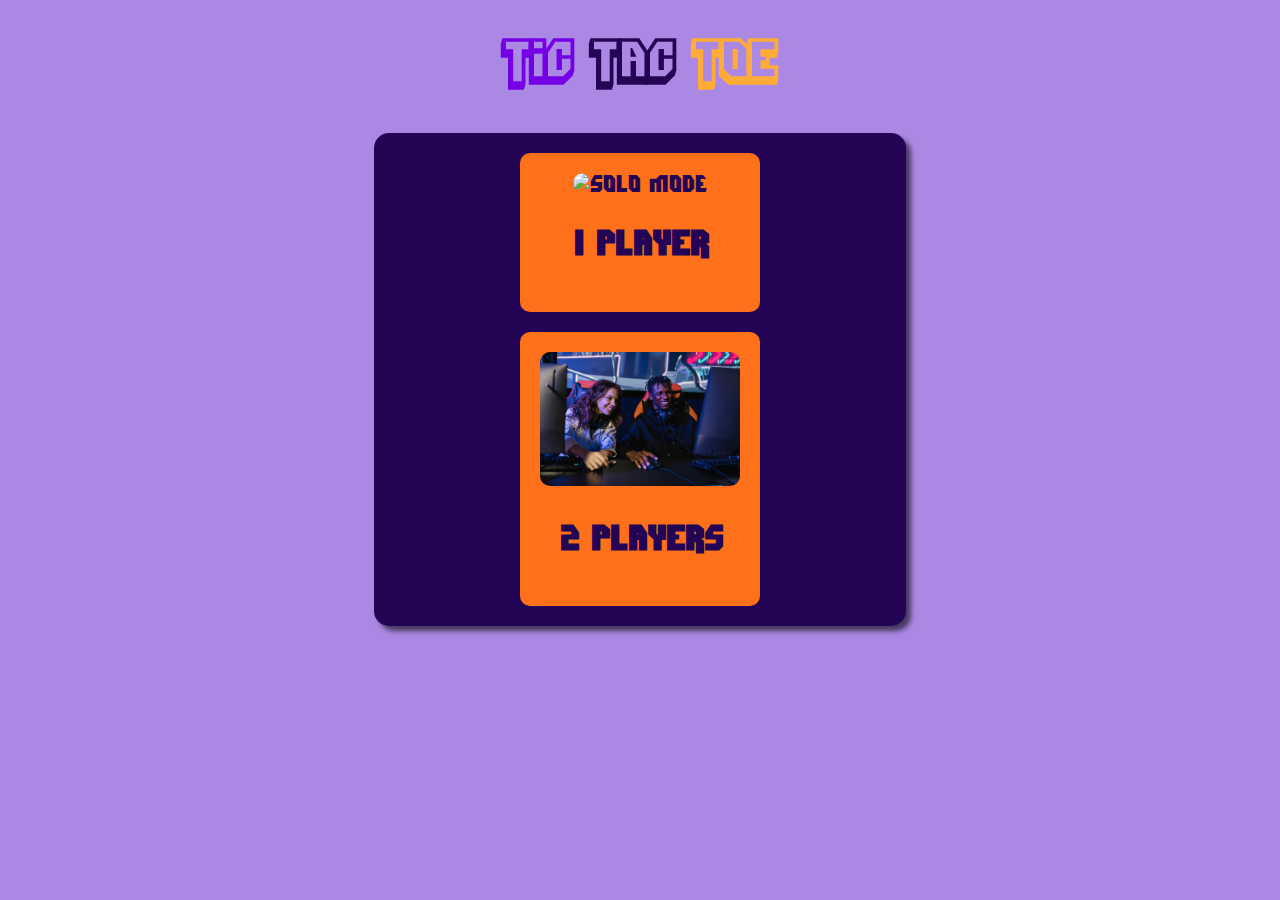
==== index.html @ 1c2e887d "Initial commit" ====
<!DOCTYPE html>
<html lang="pt-br">
<head>
    <meta charset="UTF-8">
    <meta http-equiv="X-UA-Compatible" content="IE=edge">
    <meta name="viewport" content="width=device-width, initial-scale=1.0">
    <title>Principal</title>
    <link rel="shortcut icon" href="imagens/tic-tac-toe-icon.png" type="image/x-icon">
    <style>
        @font-face {
            font-family: 'dimitri';
            src: url(fontes/DIMIS___.TTF);
        }
        @font-face {
            font-family: 'dimitri-2';
            src: url(fontes/DIMITRI_.TTF);
        }
        body{
            background-color:  #8856d9b4;
        }
        h1{
            color: #240555;
            font-size: 4vw;
            font-family: dimitri,cursive;
            text-align: center;
        }
        main{
            text-align: center;
            width: 40vw;
            margin: auto;
            background-color: #240555;
            padding: 10px;
            border-radius: 15px;
            box-shadow: 5px 5px 5px #00000094;
        }
        div{
            background-color: #FE711A;
            width: 200px;
            display: inline-block;
            padding: 20px;
            margin: 10px;
            color: #240555;
            font-size: 1.5em;
            font-family: 'dimitri-2',cursive;
            transition: transform 1s;
            border-radius: 10px;
        }
        div:hover{
            transform: scale(1.1);
        }
        img{
            width: 200px;
            border-radius: 10px;
        }
        span.span-1{
            color: #7500E5;
        }
        span.span-2{
            color: #FFAC36;
        }
    </style>
</head>
<body>
    <h1><span class="span-1">Tic</span> Tac <span class="span-2">Toe</span></h1>
    <main>
        <div id="1-player" onmousedown="solo_mode()">
            <img src="imagens/player1.jpg" alt="Solo mode">
            <h2>1 Player</h2>
        </div>
        <div id="2-players" onmousedown="duo_mode()">
            <img src="imagens/players2.jpg" alt="Duo mode">
            <h2>2 Players</h2>
        </div>
    </main>

    <script>
        function solo_mode() {
            window.location.assign("solo-mode.html")
        }
        function duo_mode() {
            window.location.assign("2-players.html")
        }
    </script>
</body>
</html>
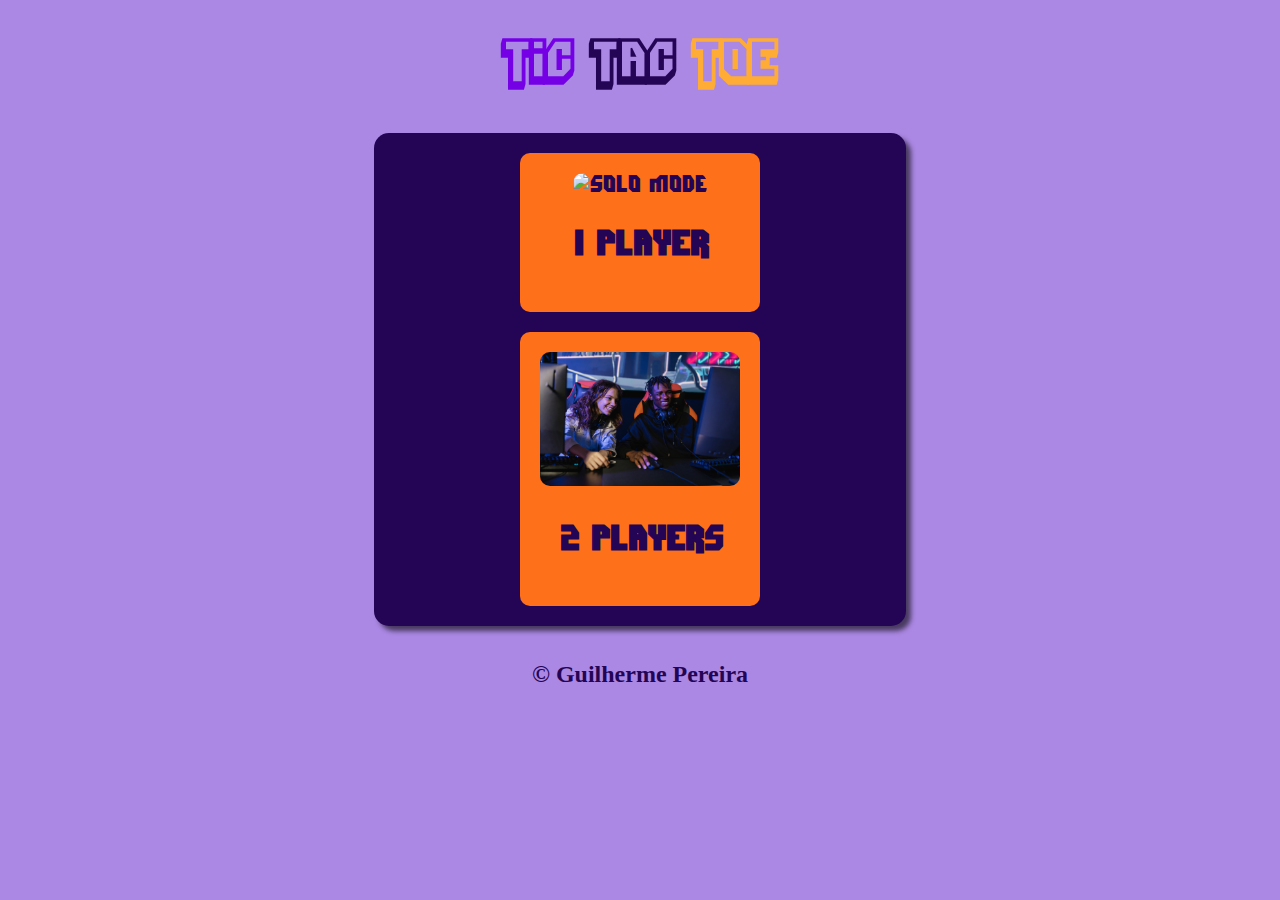
==== commit 690e7eeb: "Update index.html" ====
--- a/index.html
+++ b/index.html
@@ -58,6 +58,21 @@
         span.span-2{
             color: #FFAC36;
         }
+        footer{
+            margin: 0px;
+            margin-top: 5px;
+            padding: 6px;
+            text-align: center;
+            font-size: 1.5em;
+        }
+        a{
+            text-decoration: none;
+            color: #240555;
+            font-weight: bold;
+        }
+        a:hover{
+            text-decoration: underline;
+        }
     </style>
 </head>
 <body>
@@ -72,6 +87,9 @@
             <h2>2 Players</h2>
         </div>
     </main>
+    <footer>
+        <p><a href="https://github.com/GuilhermePereiraGuimaraes" target="_blank" rel="external">&copy; Guilherme Pereira</a></p>
+    </footer>
 
     <script>
         function solo_mode() {
